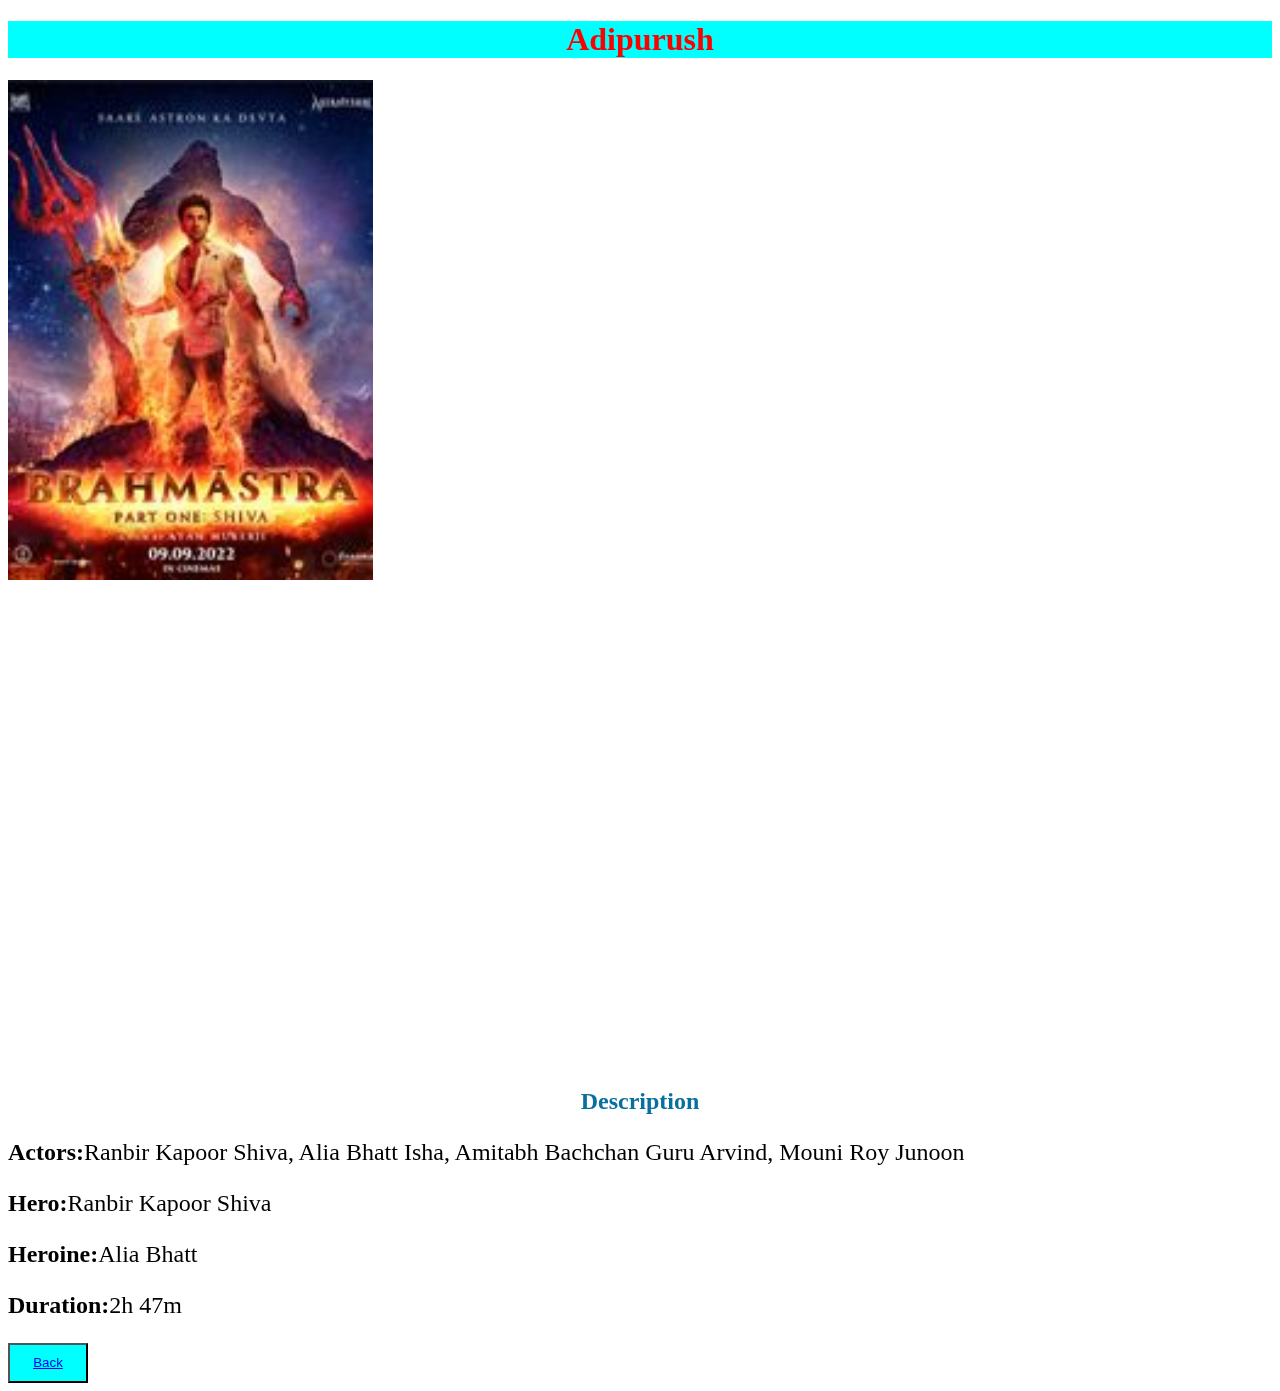
==== movie 2.html @ a9892af9 "this is my first commit" ====
<!DOCTYPE html>
<html lang="en">
<head>
    <meta charset="UTF-8">
    <meta name="viewport" content="width=device-width, initial-scale=1.0">
    <title>Document</title>
    <link rel="stylesheet" href="css/movi.css">
</head>
<body>
    <h1>Adipurush</h1>
    <div class="we">
        <img src="images/movie 2.jpg">
        <iframe width="560" height="315" src="https://www.youtube.com/embed/BUjXzrgntcY?si=O61mEPUTYVksNEtF" title="YouTube video player" frameborder="0" allow="accelerometer; autoplay; clipboard-write; encrypted-media; gyroscope; picture-in-picture; web-share" allowfullscreen></iframe>
        <iframe id="er" width="560" height="315" src="https://www.youtube.com/embed/LgpLZqLokQQ?si=CEA9NJIg73BJmK99" title="YouTube video player" frameborder="0" allow="accelerometer; autoplay; clipboard-write; encrypted-media; gyroscope; picture-in-picture; web-share" allowfullscreen></iframe>
    </div>
    <div class="dis">
        <h2>Description</h2>
        <p><b>Actors:</b>Ranbir Kapoor Shiva, Alia Bhatt Isha, Amitabh Bachchan Guru Arvind, Mouni Roy Junoon</p>
        <p><b>Hero:</b>Ranbir Kapoor Shiva</p>
        <p><b>Heroine:</b>Alia Bhatt</p>
        <p><b>Duration:</b>2h 47m</p>
        <button><a href="index.html">Back</a></button>
    </div>
</body>
</html>
---- css/movi.css ----
h1{
    background-color: aqua;
    color: red;
    text-align: center;
    font-size: xx-large;
}
.we{
    float: left;
    margin: 10px solid white;
}
.we iframe{
    height: 500px;
    width: 870px;

}
button{
    height:  40px;
    width: 80px;
    background-color: aqua;
    text-decoration: none;
}
h2{
    text-align: center;
    color: rgb(9, 111, 158);
    padding-top: 30px;
}
p{
    font-family: 'Times New Roman', Times, serif;
    font-size: x-large;
}
#er{
    width: 100%;
}
.we img{
    height: 500px;
    width: 365px;
}
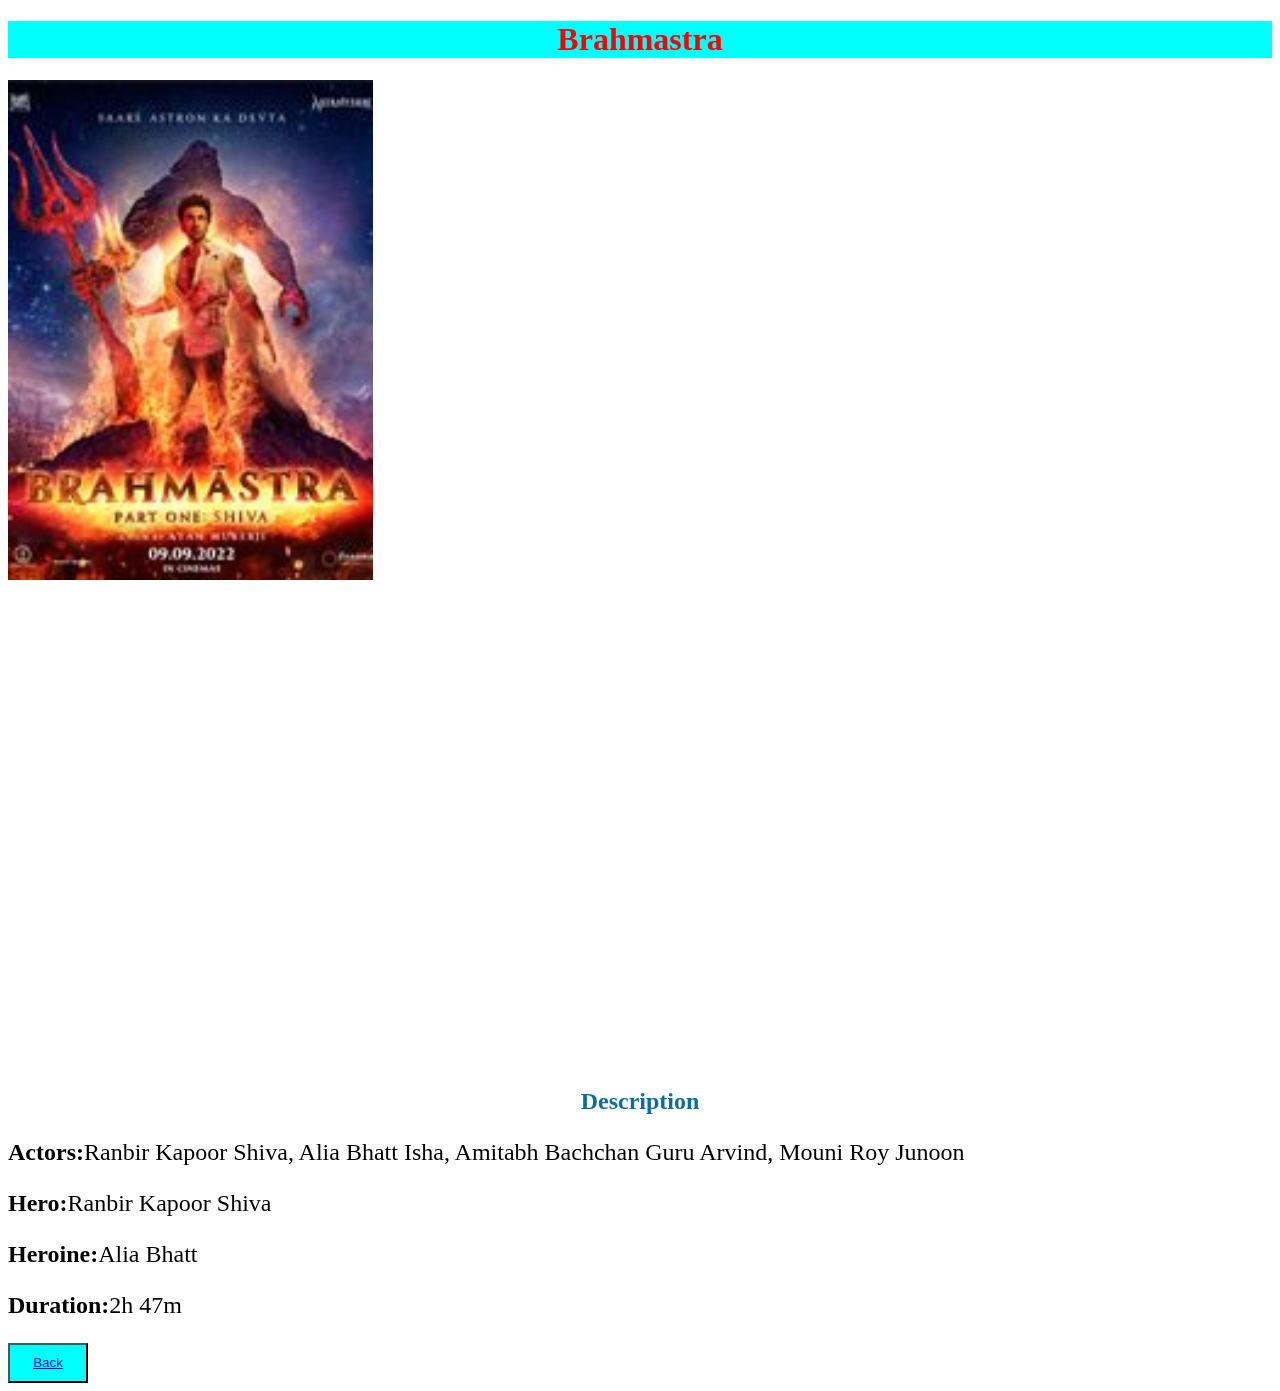
==== commit 7d081c72: "h1 backgroundcolor" ====
--- a/movie 2.html
+++ b/movie 2.html
@@ -7,7 +7,7 @@
     <link rel="stylesheet" href="css/movi.css">
 </head>
 <body>
-    <h1>Adipurush</h1>
+    <h1>Brahmastra</h1>
     <div class="we">
         <img src="images/movie 2.jpg">
         <iframe width="560" height="315" src="https://www.youtube.com/embed/BUjXzrgntcY?si=O61mEPUTYVksNEtF" title="YouTube video player" frameborder="0" allow="accelerometer; autoplay; clipboard-write; encrypted-media; gyroscope; picture-in-picture; web-share" allowfullscreen></iframe>
